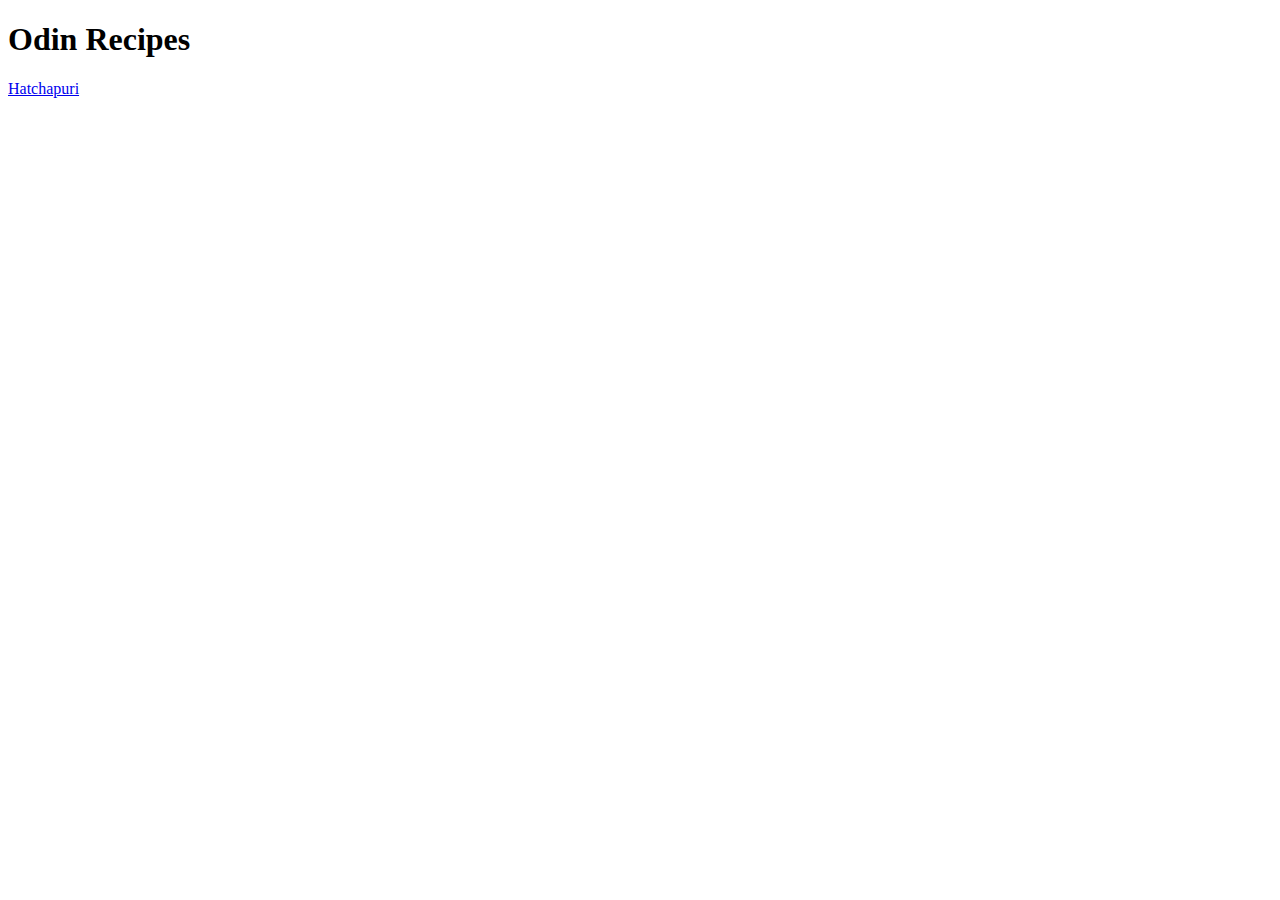
==== index.html @ 46ce1634 "README.md" ====
<!DOCTYPE html>
<html lang="en">
<head>
    <meta charset="UTF-8">
    <title>Odin Recipes</title>
</head>
<body>
    <h1>Odin Recipes</h1>
    <a href="recipes/hatchapuri.html">Hatchapuri</a>
</body>
</html>
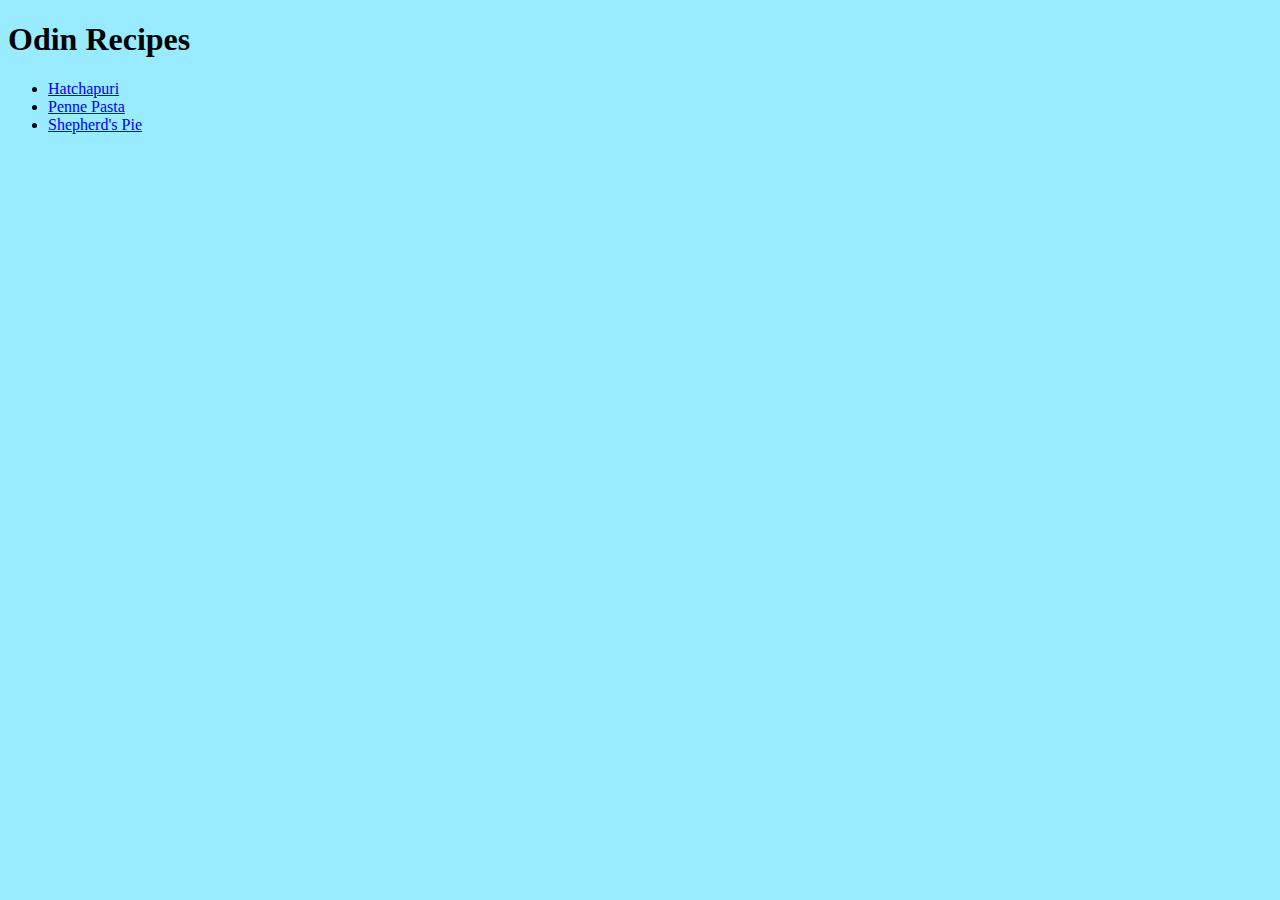
==== commit 097f5e31: "added 2 new recipe pages" ====
--- a/index.html
+++ b/index.html
@@ -4,8 +4,12 @@
     <meta charset="UTF-8">
     <title>Odin Recipes</title>
 </head>
-<body>
+<body bgcolor="#99ebff">
     <h1>Odin Recipes</h1>
-    <a href="recipes/hatchapuri.html">Hatchapuri</a>
+    <ul>
+    <li><a href="recipes/hatchapuri.html">Hatchapuri</a></li>
+    <li><a href="recipes/penne-pasta.html">Penne Pasta</a></li>
+    <li><a href="recipes/shepherds-pie.html">Shepherd's Pie</a></li>
+    </ul>
 </body>
 </html>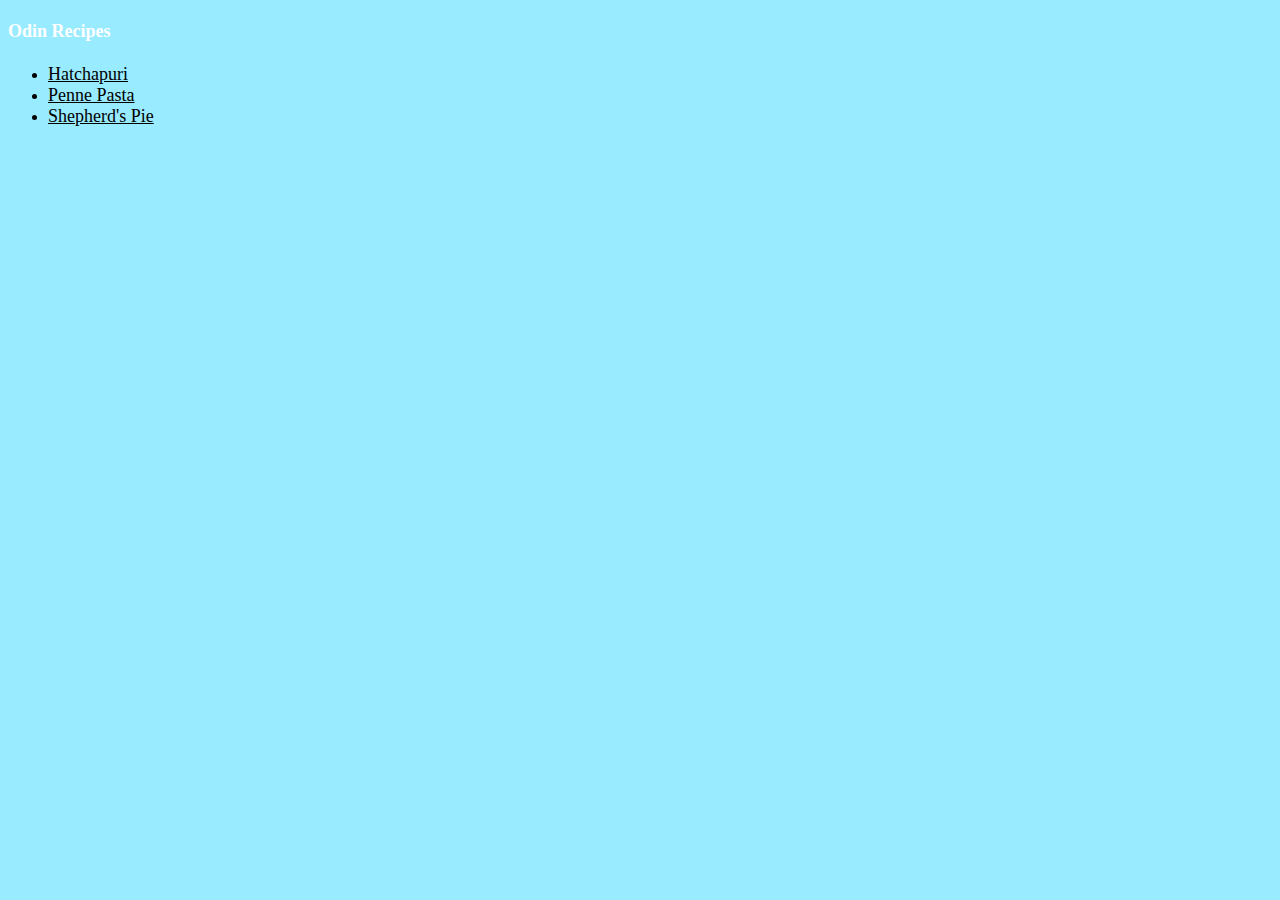
==== commit dfb7f29c: "added style sheet" ====
--- a/index.html
+++ b/index.html
@@ -3,13 +3,16 @@
 <head>
     <meta charset="UTF-8">
     <title>Odin Recipes</title>
+    <link rel="stylesheet" type=text/css href="style.css">
 </head>
 <body bgcolor="#99ebff">
-    <h1>Odin Recipes</h1>
+    <h1><div class='heading'>Odin Recipes</div></h1>
+    
     <ul>
     <li><a href="recipes/hatchapuri.html">Hatchapuri</a></li>
     <li><a href="recipes/penne-pasta.html">Penne Pasta</a></li>
     <li><a href="recipes/shepherds-pie.html">Shepherd's Pie</a></li>
     </ul>
+</ul>
 </body>
 </html>--- a/style.css
+++ b/style.css
@@ -0,0 +1,9 @@
+.heading {
+    color: white;
+    font-size: 18px;
+}
+
+a {
+    color: black;
+    font-size: 18px;
+}
